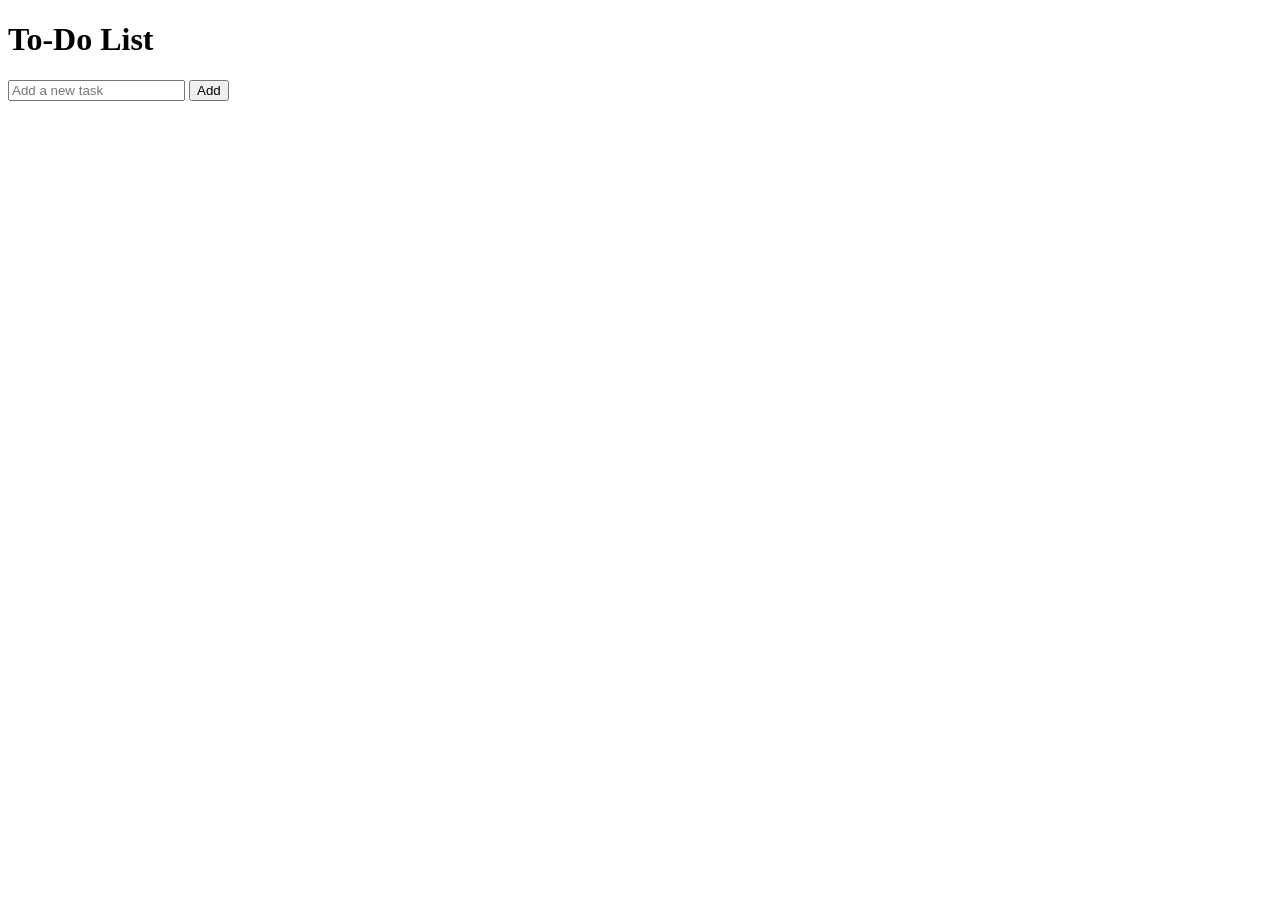
==== index.html @ c892bfbf "Update and rename to-do.html to index.html" ====
<!DOCTYPE html>
<html lang="en">
<head>
    <meta charset="UTF-8">
    <meta name="viewport" content="width=device-width, initial-scale=1.0">
    <link rel="stylesheet" href="styles/to-do.css">
    <title>ToDo App</title>
</head>
<body>

    <div class="container">
        <h1>To-Do List</h1>
        <div class="input-container">
            <input type="text" id="taskInput" placeholder="Add a new task">
            <button onclick="addTask()">Add</button>
        </div>
        <ul id="taskList"></ul>
    </div>

    <script src="script.js"></script>
</body>
</html>
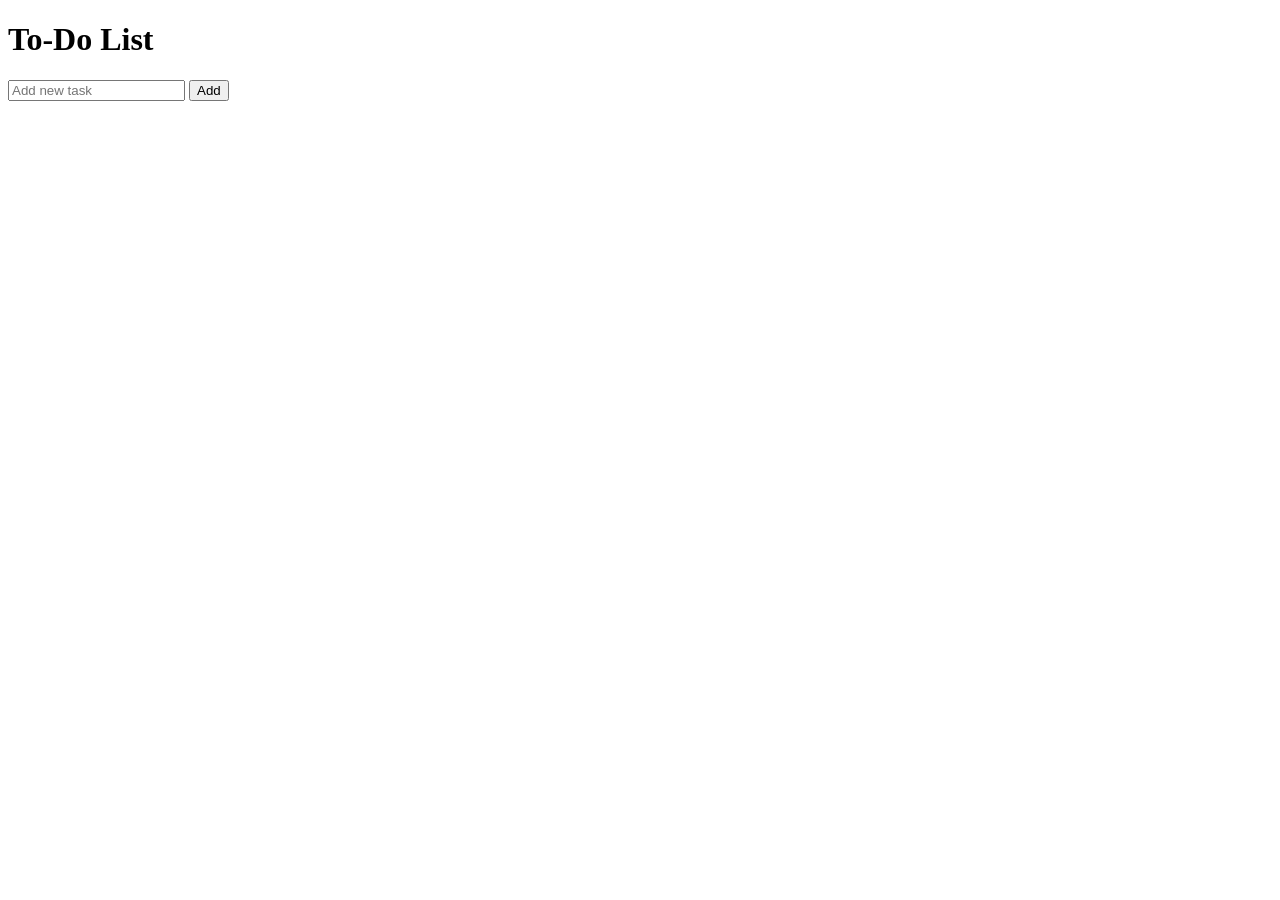
==== commit 81288079: "Update index.html" ====
--- a/index.html
+++ b/index.html
@@ -4,14 +4,14 @@
     <meta charset="UTF-8">
     <meta name="viewport" content="width=device-width, initial-scale=1.0">
     <link rel="stylesheet" href="styles/to-do.css">
-    <title>ToDo App</title>
+    <title>Todolist</title>
 </head>
 <body>
 
     <div class="container">
         <h1>To-Do List</h1>
         <div class="input-container">
-            <input type="text" id="taskInput" placeholder="Add a new task">
+            <input type="text" id="taskInput" placeholder="Add new task">
             <button onclick="addTask()">Add</button>
         </div>
         <ul id="taskList"></ul>
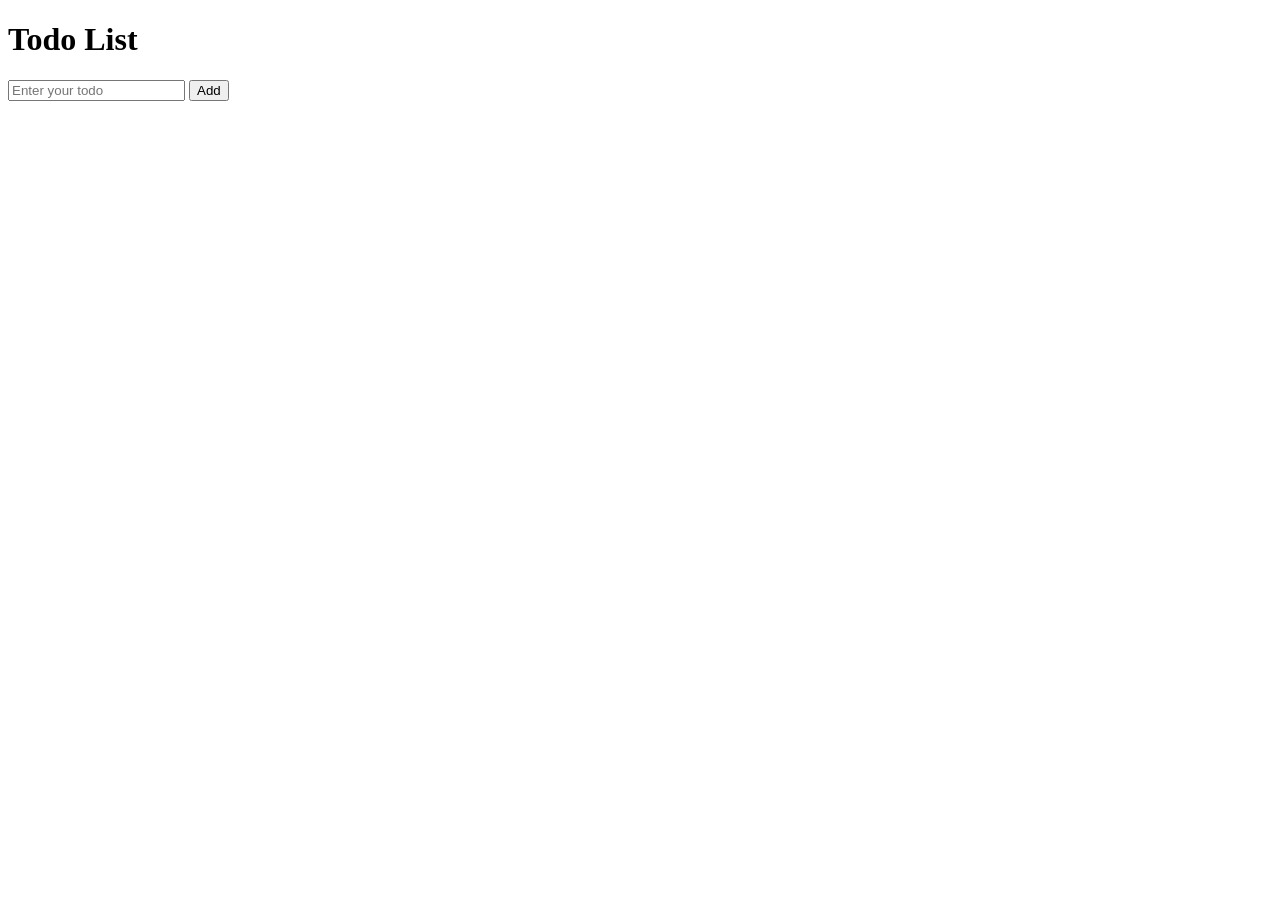
==== commit 6df7a91f: "Update index.html" ====
--- a/index.html
+++ b/index.html
@@ -3,20 +3,16 @@
 <head>
     <meta charset="UTF-8">
     <meta name="viewport" content="width=device-width, initial-scale=1.0">
-    <link rel="stylesheet" href="styles/to-do.css">
-    <title>Todolist</title>
+    <title>Todo List</title>
+    <link rel="stylesheet" href="styles.css">
 </head>
 <body>
-
     <div class="container">
-        <h1>To-Do List</h1>
-        <div class="input-container">
-            <input type="text" id="taskInput" placeholder="Add new task">
-            <button onclick="addTask()">Add</button>
-        </div>
-        <ul id="taskList"></ul>
+        <h1>Todo List</h1>
+        <input type="text" id="todoInput" placeholder="Enter your todo">
+        <button onclick="addTodo()">Add</button>
+        <ul id="todoList"></ul>
     </div>
-
     <script src="script.js"></script>
 </body>
 </html>
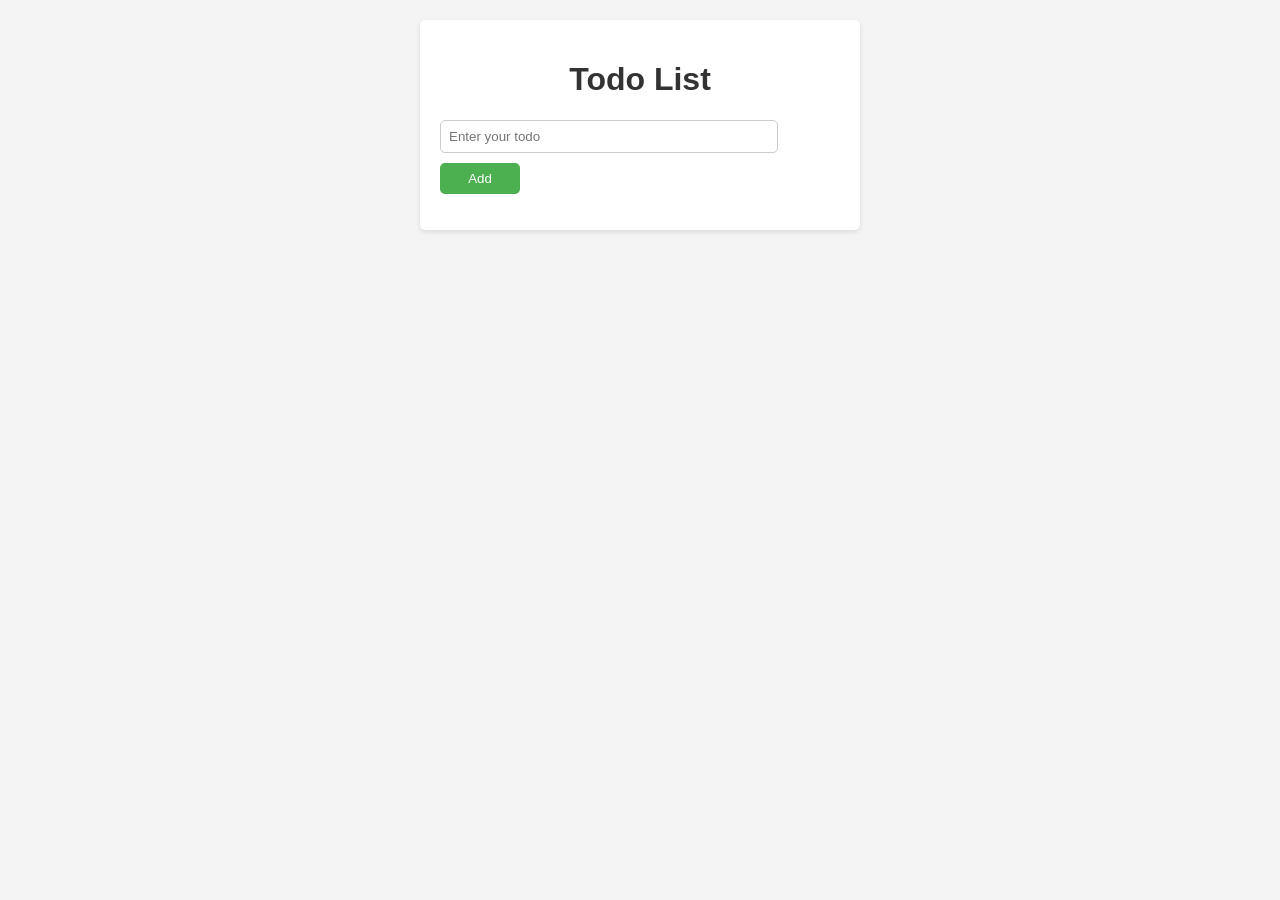
==== commit 221304c7: "Update index.html" ====
--- a/index.html
+++ b/index.html
@@ -4,7 +4,7 @@
     <meta charset="UTF-8">
     <meta name="viewport" content="width=device-width, initial-scale=1.0">
     <title>Todo List</title>
-    <link rel="stylesheet" href="styles.css">
+    <link rel="stylesheet" href="to-do.css">
 </head>
 <body>
     <div class="container">
--- a/to-do.css
+++ b/to-do.css
@@ -0,0 +1,67 @@
+body {
+    font-family: 'Segoe UI', Tahoma, Geneva, Verdana, sans-serif;
+    background-color: #f4f4f4;
+}
+
+.container {
+    max-width: 400px;
+    margin: 20px auto;
+    padding: 20px;
+    background-color: #fff;
+    border-radius: 5px;
+    box-shadow: 0 2px 5px rgba(0, 0, 0, 0.1);
+}
+
+h1 {
+    text-align: center;
+    color: #333;
+}
+
+input[type="text"] {
+    width: calc(100% - 80px);
+    padding: 8px;
+    margin-bottom: 10px;
+    border: 1px solid #ccc;
+    border-radius: 5px;
+}
+
+button {
+    width: 80px;
+    padding: 8px;
+    background-color: #4caf50;
+    color: #fff;
+    border: none;
+    border-radius: 5px;
+    cursor: pointer;
+}
+
+button:hover {
+    background-color: #45a049;
+}
+
+ul {
+    list-style-type: none;
+    padding: 0;
+}
+
+li {
+    padding: 10px;
+    background-color: #f9f9f9;
+    margin-bottom: 5px;
+    border-radius: 5px;
+    cursor: pointer;
+    transition: background-color 0.3s ease;
+}
+li button {
+    text-align: right;
+    margin-left: 200px;
+}
+
+li:hover {
+    background-color: #eaeaea;
+}
+
+.strike {
+    text-decoration: line-through;
+    color: #999;
+}
